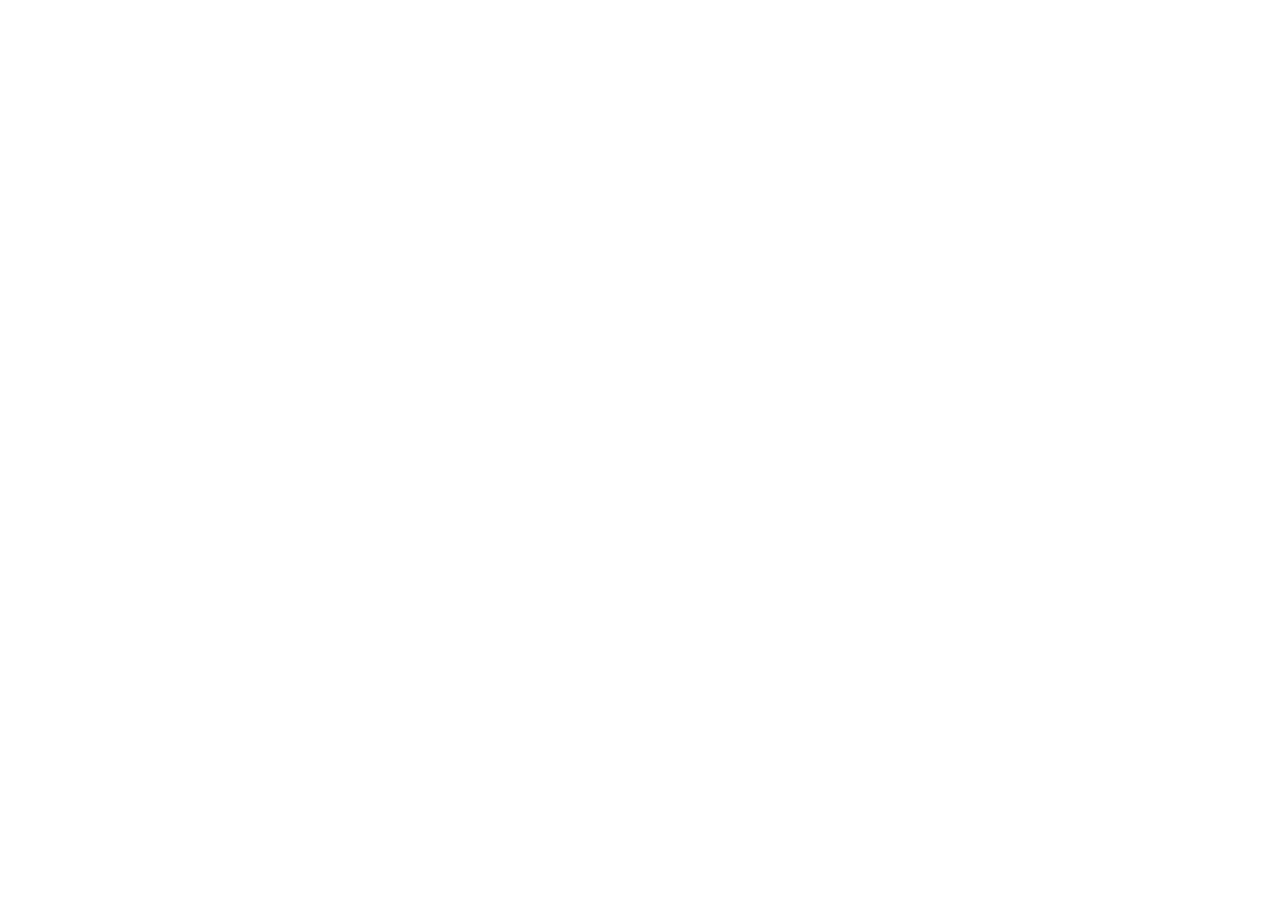
==== index.html @ 198e9cc4 "Teste de commit" ====
<!DOCTYPE html>
<html lang="pt-BR">
<head>
    <meta charset="UTF-8">
    <meta name="viewport" content="width=device-width, initial-scale=1.0">
    <title>Chamados</title>
</head>
<body>
    
</body>
</html>
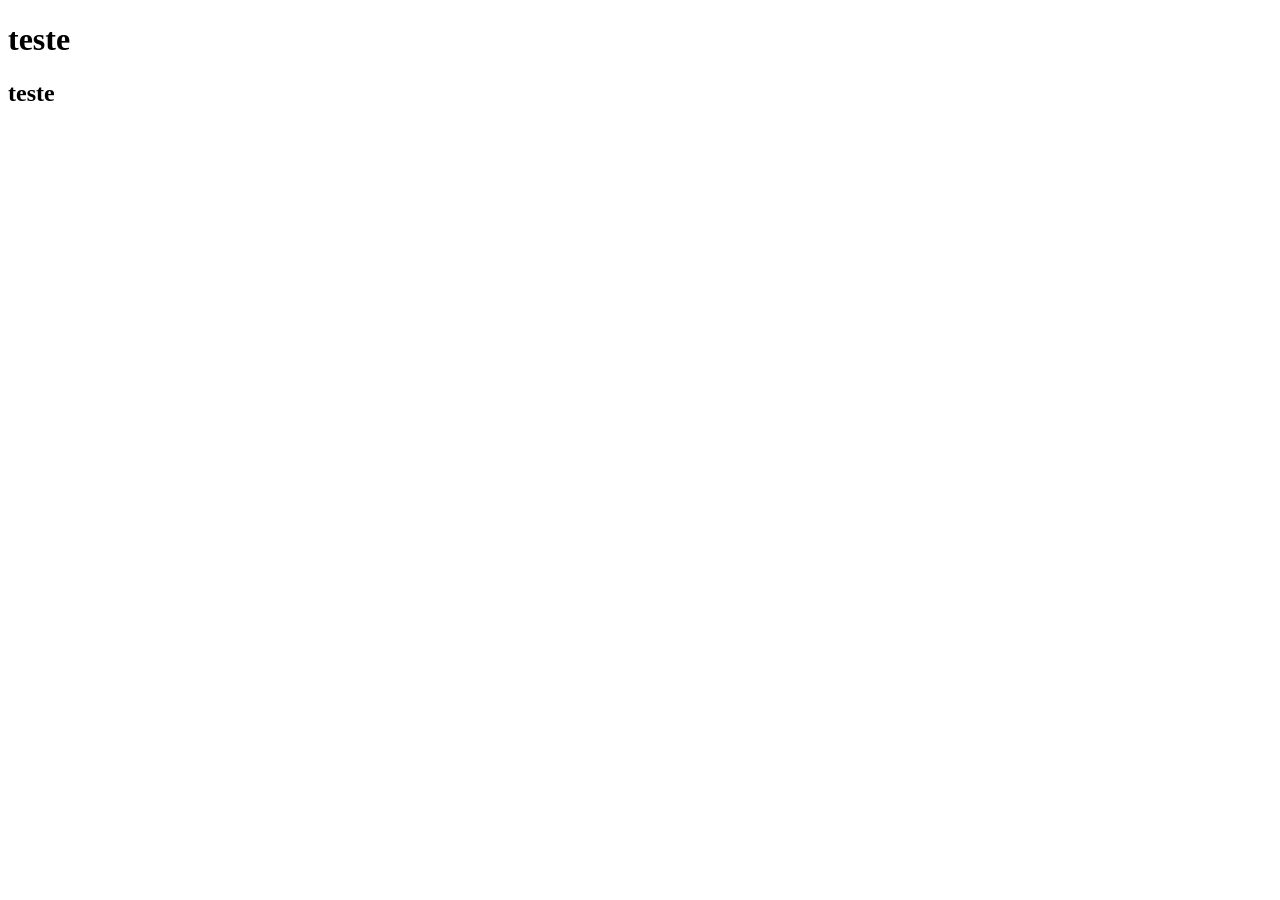
==== commit 610aace1: "adição do css modificado" ====
--- a/index.html
+++ b/index.html
@@ -2,10 +2,12 @@
 <html lang="pt-BR">
 <head>
     <meta charset="UTF-8">
+    <link rel="stylesheet" href="style.css">
     <meta name="viewport" content="width=device-width, initial-scale=1.0">
     <title>Chamados</title>
 </head>
 <body>
-    
+    <h1>teste</h1>
+    <h2>teste</h2>
 </body>
 </html>
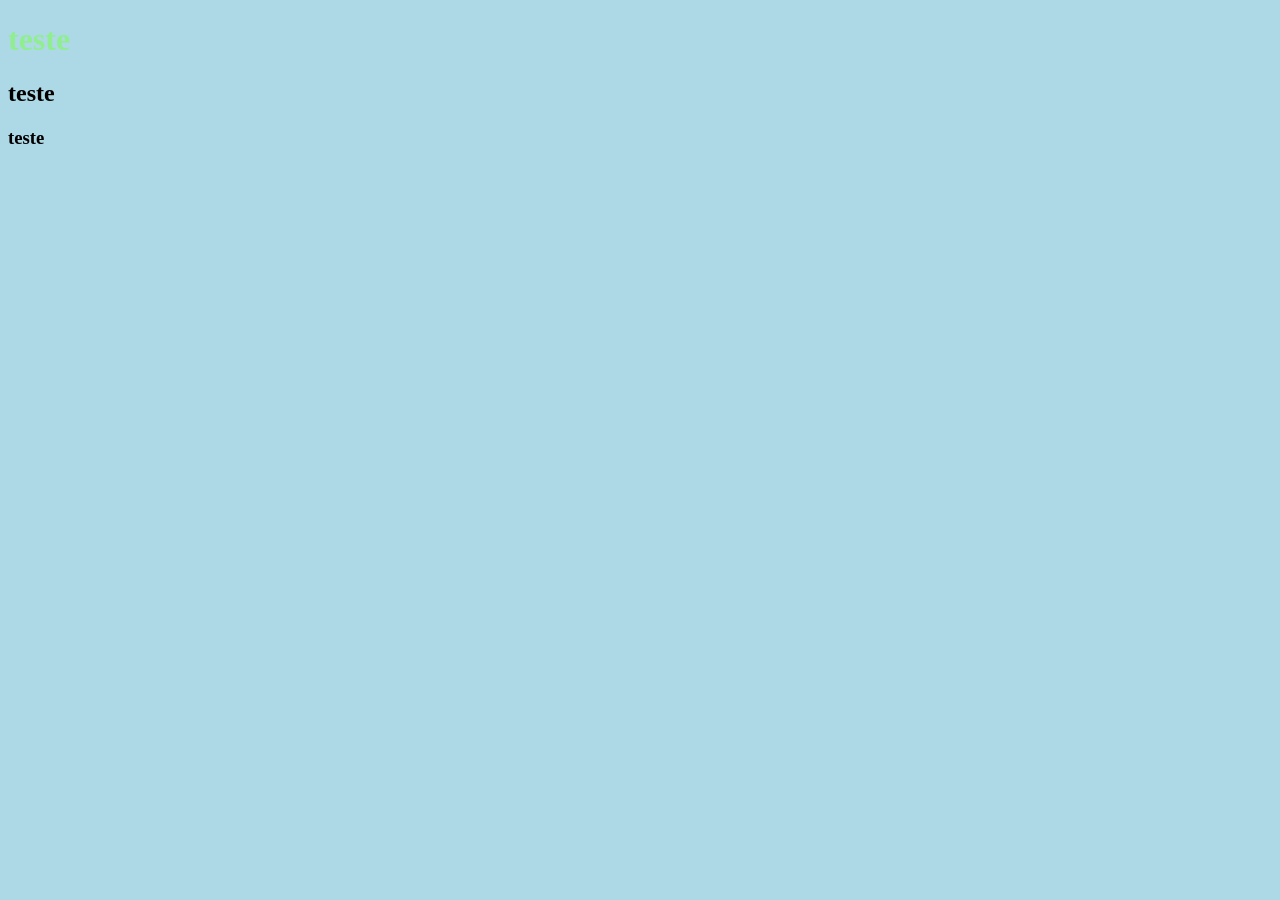
==== commit 0d59c907: "teste" ====
--- a/index.html
+++ b/index.html
@@ -9,5 +9,6 @@
 <body>
     <h1>teste</h1>
     <h2>teste</h2>
+    <h3>teste</h3>
 </body>
 </html>
--- a/style.css
+++ b/style.css
@@ -0,0 +1,7 @@
+body{
+    background-color: lightblue;
+    
+}
+h1{
+    color:lightgreen
+}
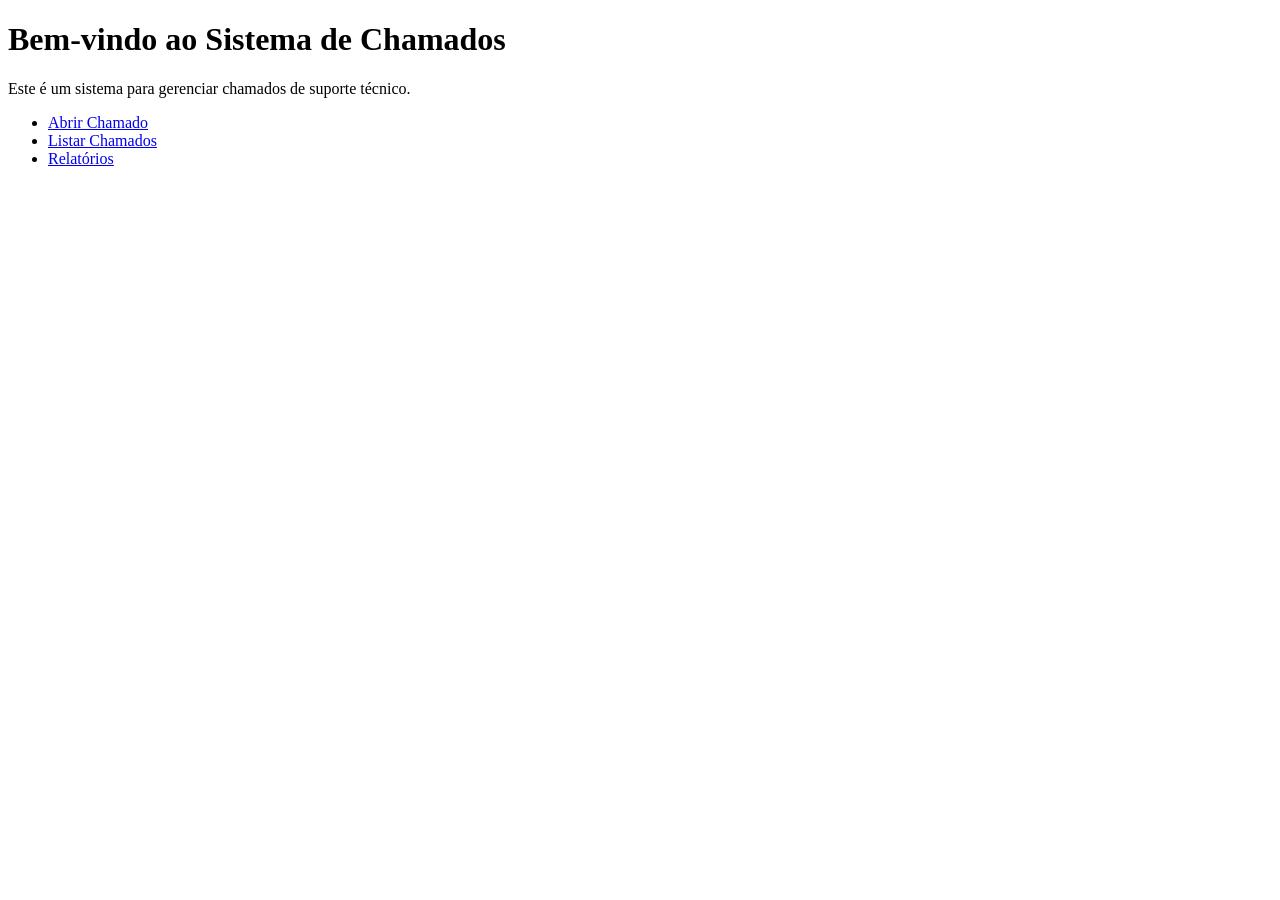
==== commit d3b3786f: "edição geral" ====
--- a/index.html
+++ b/index.html
@@ -2,13 +2,16 @@
 <html lang="pt-BR">
 <head>
     <meta charset="UTF-8">
-    <link rel="stylesheet" href="style.css">
     <meta name="viewport" content="width=device-width, initial-scale=1.0">
-    <title>Chamados</title>
+    <title>Sistema de Chamados</title>
 </head>
 <body>
-    <h1>teste</h1>
-    <h2>teste</h2>
-    <h3>teste</h3>
+    <h1>Bem-vindo ao Sistema de Chamados</h1>
+    <p>Este é um sistema para gerenciar chamados de suporte técnico.</p>
+    <ul>
+        <li><a href="abrir_chamado.html" target="_blank">Abrir Chamado</a></li>
+        <li><a href="listar_chamados.html" target="_blank">Listar Chamados</a></li>
+        <li><a href="relatorios.html" target="_blank">Relatórios</a></li>
+    </ul>
 </body>
 </html>
